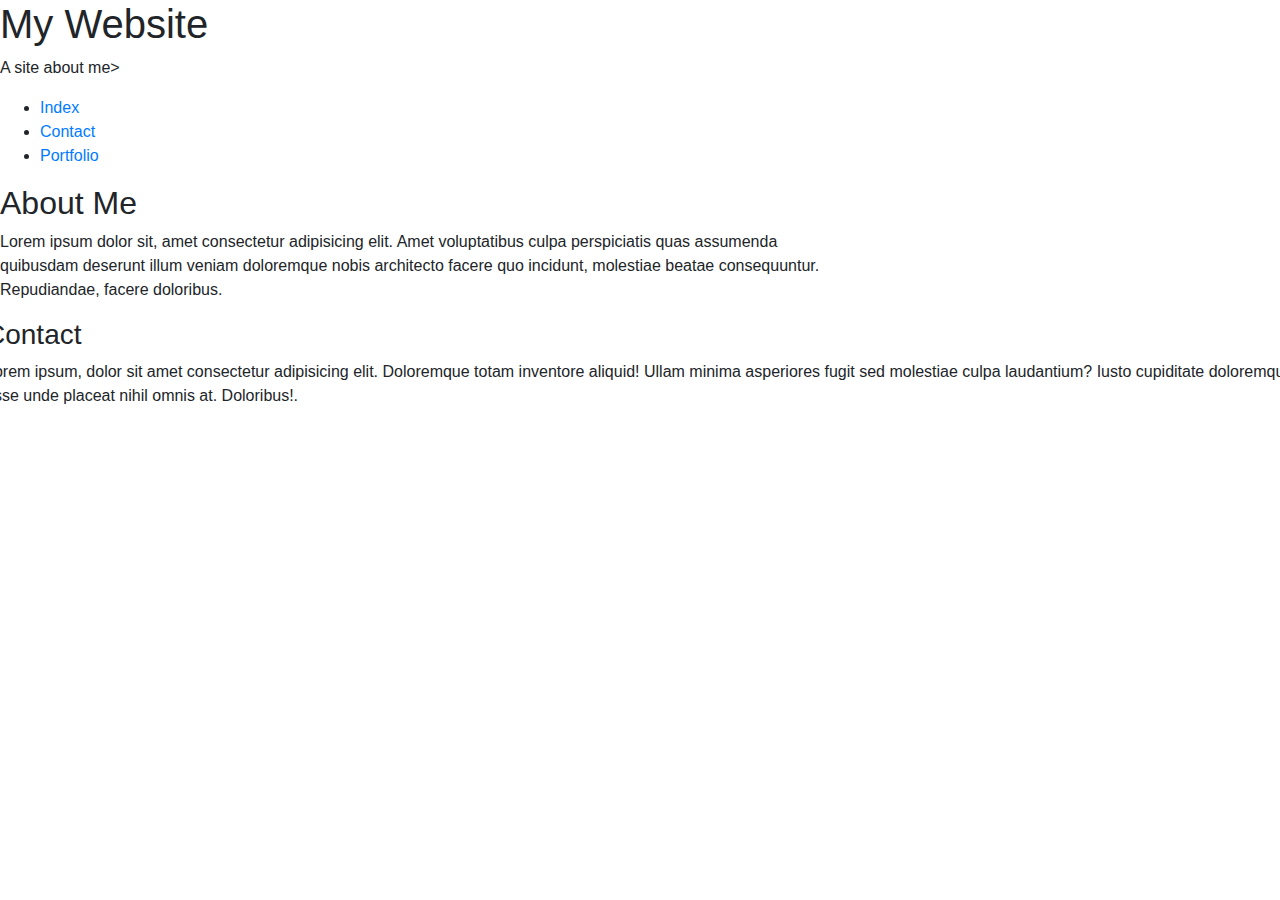
==== index.html @ 97ab181e "learning homework (version 3.1)" ====
<!DOCTYPE html>
<html lang="en-us">
<head>
    <meta charset="UTF-8">
    <title>Bootstrap Index Portfolio</title>
    <link rel="stylesheet" type="text/css" href="style.css">
    <link rel="stylesheet" href="https://maxcdn.bootstrapcdn.com/bootstrap/4.0.0/css/bootstrap.min.css">
    
</head>
<body>
    <div class="main header">
        <h1>My Website</h1>
        <p>A site about me></p>
    </div>
    <ul class="main-nav">
      <li><a href="#">Index</a></li>
      <li><a href="#">Contact</a></li>
      <li><a href="#">Portfolio</a></li>
    </ul>
  </div>
</nav>

<div class="row">
    <div class="col-sm-8" id="about">
        <h2>About Me</h2>
        <p>Lorem ipsum dolor sit, amet consectetur adipisicing elit. Amet voluptatibus culpa perspiciatis quas assumenda quibusdam deserunt illum veniam doloremque nobis architecto facere quo incidunt, molestiae beatae consequuntur. Repudiandae, facere doloribus.</p>
    </div>
</div>

  </div>
<div class="row">
    <div class="contact" class="card">
  <h3>Contact</h3>
  <p>Lorem ipsum, dolor sit amet consectetur adipisicing elit. Doloremque totam inventore aliquid! Ullam minima asperiores fugit sed molestiae culpa laudantium? Iusto cupiditate doloremque esse unde placeat nihil omnis at. Doloribus!.</p>
</div>

</body>
</html>
---- style.css ----
.card {
    border: 1px solid #000000;
    background: #ff0000;
    padding: 20px;
    margin-bottom: 10px;
}
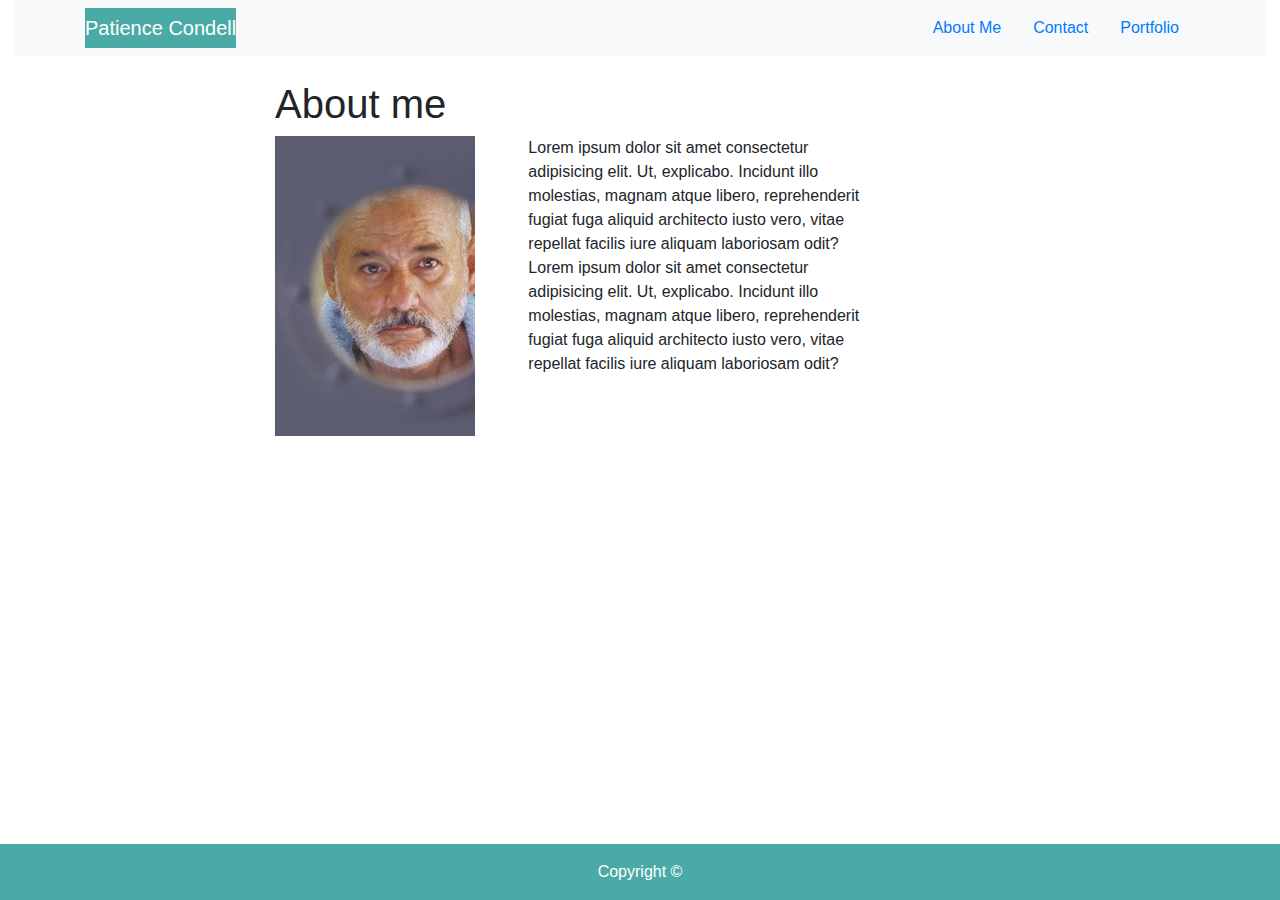
==== commit 2fa0d0d6: "bootstrap homework (updated)" ====
--- a/index.html
+++ b/index.html
@@ -2,37 +2,74 @@
 <html lang="en-us">
 <head>
     <meta charset="UTF-8">
-    <title>Bootstrap Index Portfolio</title>
-    <link rel="stylesheet" type="text/css" href="style.css">
-    <link rel="stylesheet" href="https://maxcdn.bootstrapcdn.com/bootstrap/4.0.0/css/bootstrap.min.css">
-    
+    <title>Bootstrap Patience Condell</title>
+    <meta name=“viewport” content=“width=device-width, initial-scale=1.0”>
+    <meta http-equiv=“X-UA-Compatible” content=“ie=edge”>
+    <link rel="stylesheet" href="https://stackpath.bootstrapcdn.com/bootstrap/4.3.1/css/bootstrap.min.css"
+        integrity="sha384-ggOyR0iXCbMQv3Xipma34MD+dH/1fQ784/j6cY/iJTQUOhcWr7x9JvoRxT2MZw1T" crossorigin="anonymous">
+    <script src="https://stackpath.bootstrapcdn.com/bootstrap/4.3.1/js/bootstrap.min.js"
+        integrity="sha384-JjSmVgyd0p3pXB1rRibZUAYoIIy6OrQ6VrjIEaFf/nJGzIxFDsf4x0xIM+B07jRM"
+        crossorigin="anonymous"></script>
+    <link rel="stylesheet" type="text/css" href="./assets/style.css" />
 </head>
+
 <body>
-    <div class="main header">
-        <h1>My Website</h1>
-        <p>A site about me></p>
+    <div class="container-fluid">
+
+        <nav class="navbar navbar-expand-lg navbar-light bg-light">
+            <div class="container">
+                <a class="navbar-brand name text-white" style="background-color: #4aaaa5;;" href="#">Patience Condell</a>
+
+                <div style="display: inline-flex;">
+                    <a class="nav-link" href="index.html">About Me <span class="sr-only">(current)</span></a>
+                    <a class="nav-link" href="contact.html">Contact</a>
+                    <a class="nav-link" href="portfolio.html">Portfolio</a>
+                </div>
+            </div>
+        </nav>
     </div>
-    <ul class="main-nav">
-      <li><a href="#">Index</a></li>
-      <li><a href="#">Contact</a></li>
-      <li><a href="#">Portfolio</a></li>
-    </ul>
-  </div>
-</nav>
+    <br>
 
-<div class="row">
-    <div class="col-sm-8" id="about">
-        <h2>About Me</h2>
-        <p>Lorem ipsum dolor sit, amet consectetur adipisicing elit. Amet voluptatibus culpa perspiciatis quas assumenda quibusdam deserunt illum veniam doloremque nobis architecto facere quo incidunt, molestiae beatae consequuntur. Repudiandae, facere doloribus.</p>
+    <div class="container">
+        <div class="row">
+            <div class="col-sm-2"> </div>
+            <div class="col-sm-8">
+                <div class="page-header">
+                    <h1>About me</h1>
+                </div>
+                <div class="row">
+                    <div class="col-sm-6 col-md-4">
+                        <div class="thumbnail">
+                            <img src="./assets/img/bill-murray-200x300.jpg" alt="...">
+
+                        </div>
+
+                    </div>
+                    <div class="col-sm-6 col-md-6">
+                        <p>Lorem ipsum dolor sit amet consectetur adipisicing elit. Ut, explicabo. Incidunt illo
+                            molestias, magnam atque libero, reprehenderit fugiat fuga aliquid architecto iusto vero,
+                            vitae repellat facilis iure aliquam laboriosam odit? Lorem ipsum dolor sit amet consectetur
+                            adipisicing elit. Ut, explicabo. Incidunt illo
+                            molestias, magnam atque libero, reprehenderit fugiat fuga aliquid architecto iusto vero,
+                            vitae repellat facilis iure aliquam laboriosam odit?</p>
+                    </div>
+
+
+
+                </div>
+
+            </div>
+            <div class="col-sm-2"> </div>
+        </div>
     </div>
-</div>
+</body>
 
-  </div>
-<div class="row">
-    <div class="contact" class="card">
-  <h3>Contact</h3>
-  <p>Lorem ipsum, dolor sit amet consectetur adipisicing elit. Doloremque totam inventore aliquid! Ullam minima asperiores fugit sed molestiae culpa laudantium? Iusto cupiditate doloremque esse unde placeat nihil omnis at. Doloribus!.</p>
-</div>
+<footer class="page-footer font-small text-white fixed-bottom" style="background-color:#4aaaa5">
 
-</body>
+    <div class="footer-copyright text-center py-3"> Copyright &copy;
+
+    </div>
+
+</footer>
+
 </html>
